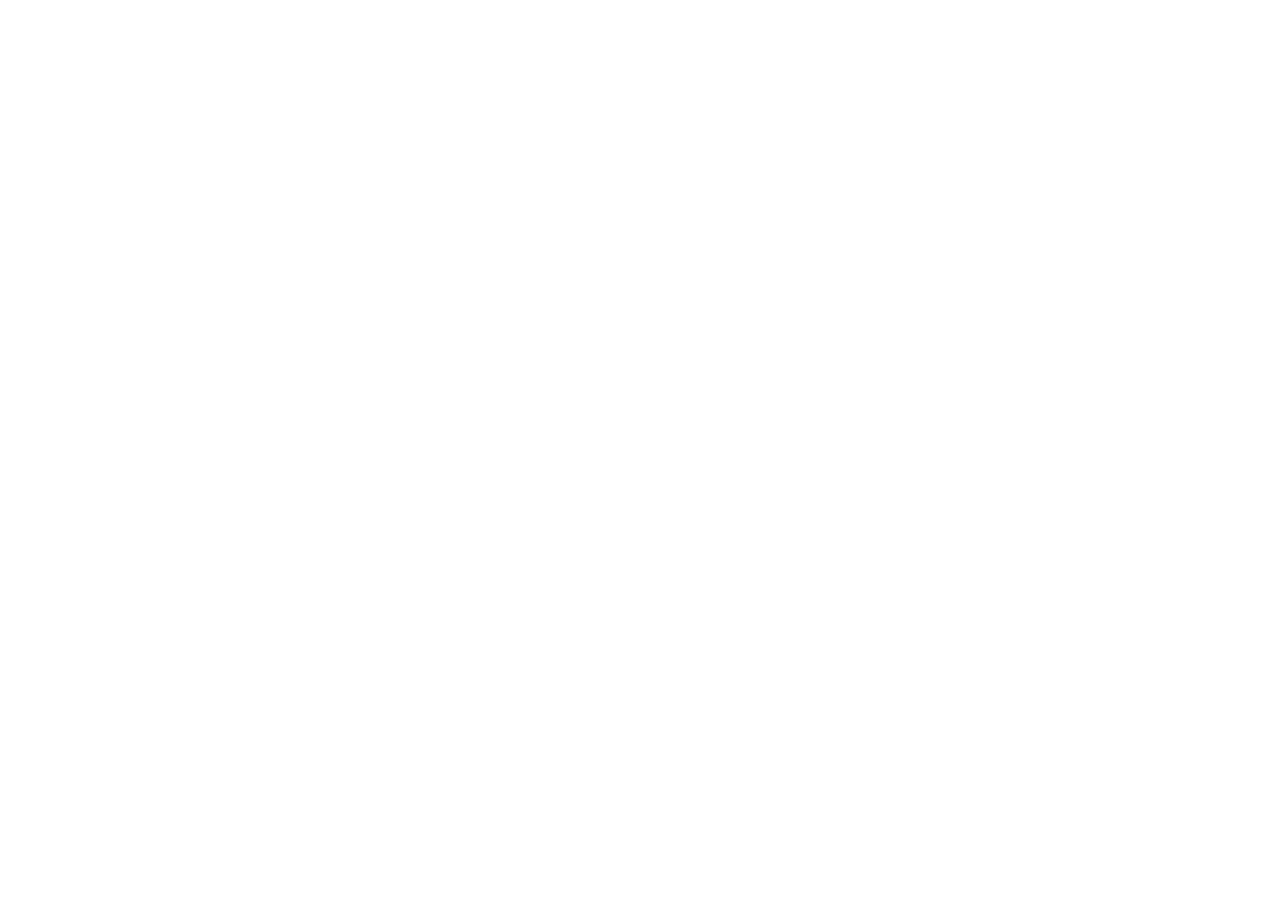
==== index.html @ 1d9ae64b "inizio" ====
<!DOCTYPE html>
<html>
<head>
    <meta charset="UTF-8">
    <meta http-equiv="X-UA-Compatible" content="IE=edge">
    <meta name="viewport" content="width=device-width, initial-scale=1.0">
    <title>Document</title>
</head>
<body>
    <script src="data.js"></script>
</body>
</html>
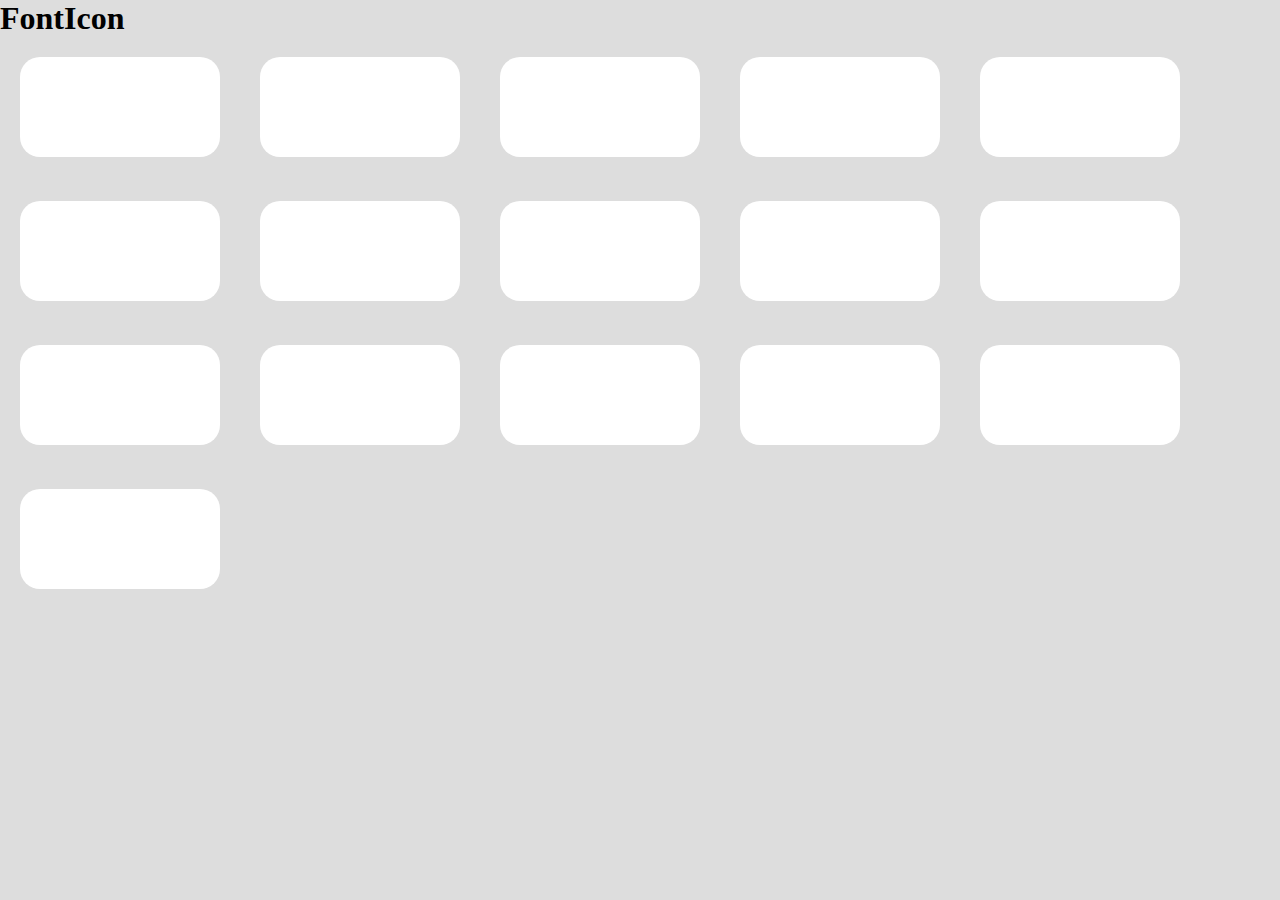
==== commit e8f587fc: "commit" ====
--- a/index.html
+++ b/index.html
@@ -4,9 +4,21 @@
     <meta charset="UTF-8">
     <meta http-equiv="X-UA-Compatible" content="IE=edge">
     <meta name="viewport" content="width=device-width, initial-scale=1.0">
-    <title>Document</title>
+    <link rel="stylesheet" href="https://cdnjs.cloudflare.com/ajax/libs/font-awesome/5.15.3/css/all.min.css">
+    <link rel="stylesheet" href="style.css">
+    <title>FontIcon</title>
 </head>
 <body>
+    <header>
+        <h1>FontIcon</h1>
+    </header>
+
+    <main>
+        <div id="container">
+        
+        </div>
+    </main>
+
     <script src="data.js"></script>
 </body>
 </html>--- a/style.css
+++ b/style.css
@@ -0,0 +1,25 @@
+* {
+    margin: 0;
+    padding: 0;
+    box-sizing: border-box;
+}
+
+body {
+    background-color: #dddddd;
+}
+
+.box {
+    height: 100px;
+    width: 200px;
+    display: inline-block;
+    border-radius: 20px;
+    background-color: #fff;
+    margin: 20px;
+}
+
+.icona {
+    display: flex;
+    justify-content: center;
+    margin-top: 20px;
+    font-size: 30px;
+}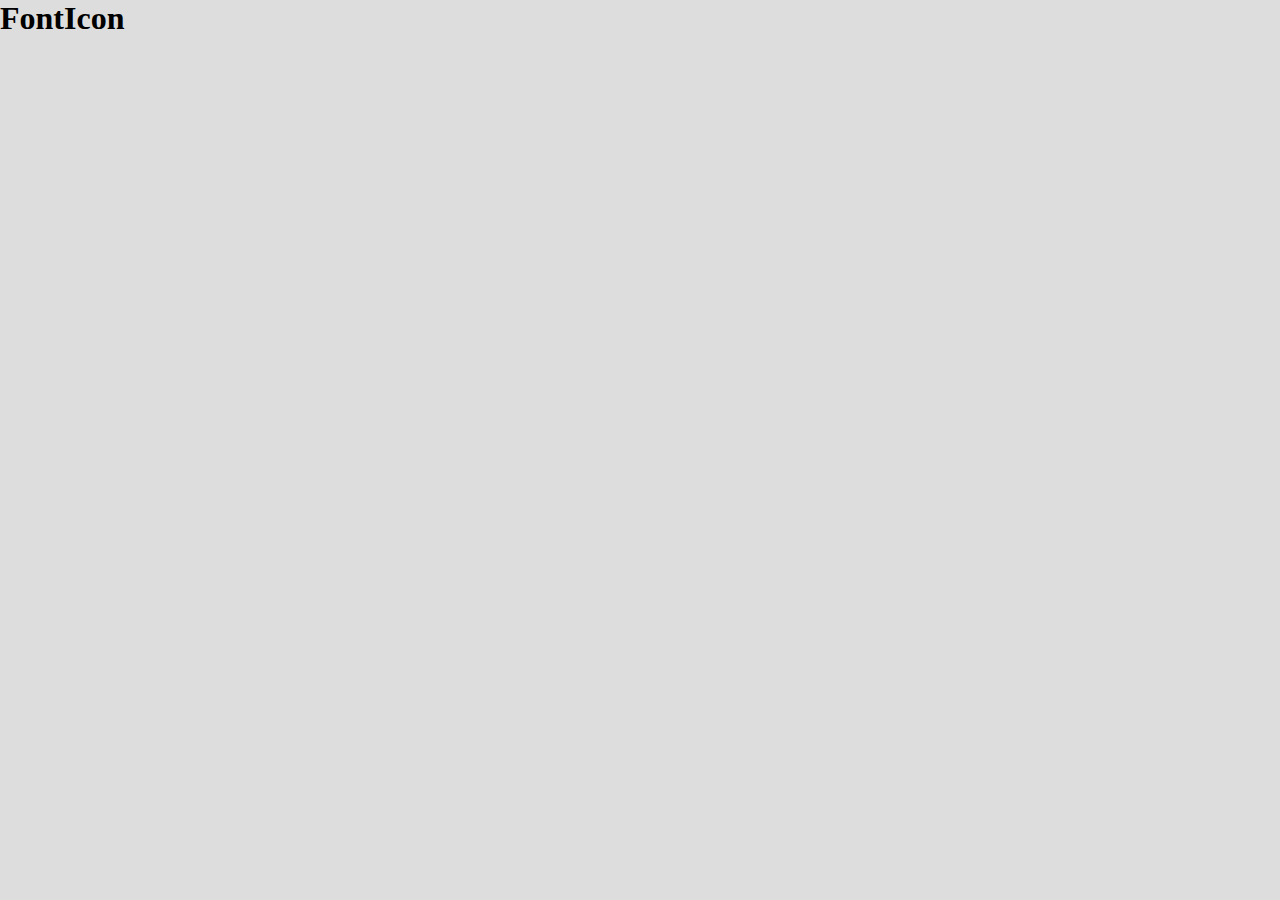
==== commit 9b1059e3: "commit" ====
--- a/index.html
+++ b/index.html
@@ -15,7 +15,7 @@
 
     <main>
         <div id="container">
-        
+            
         </div>
     </main>
 
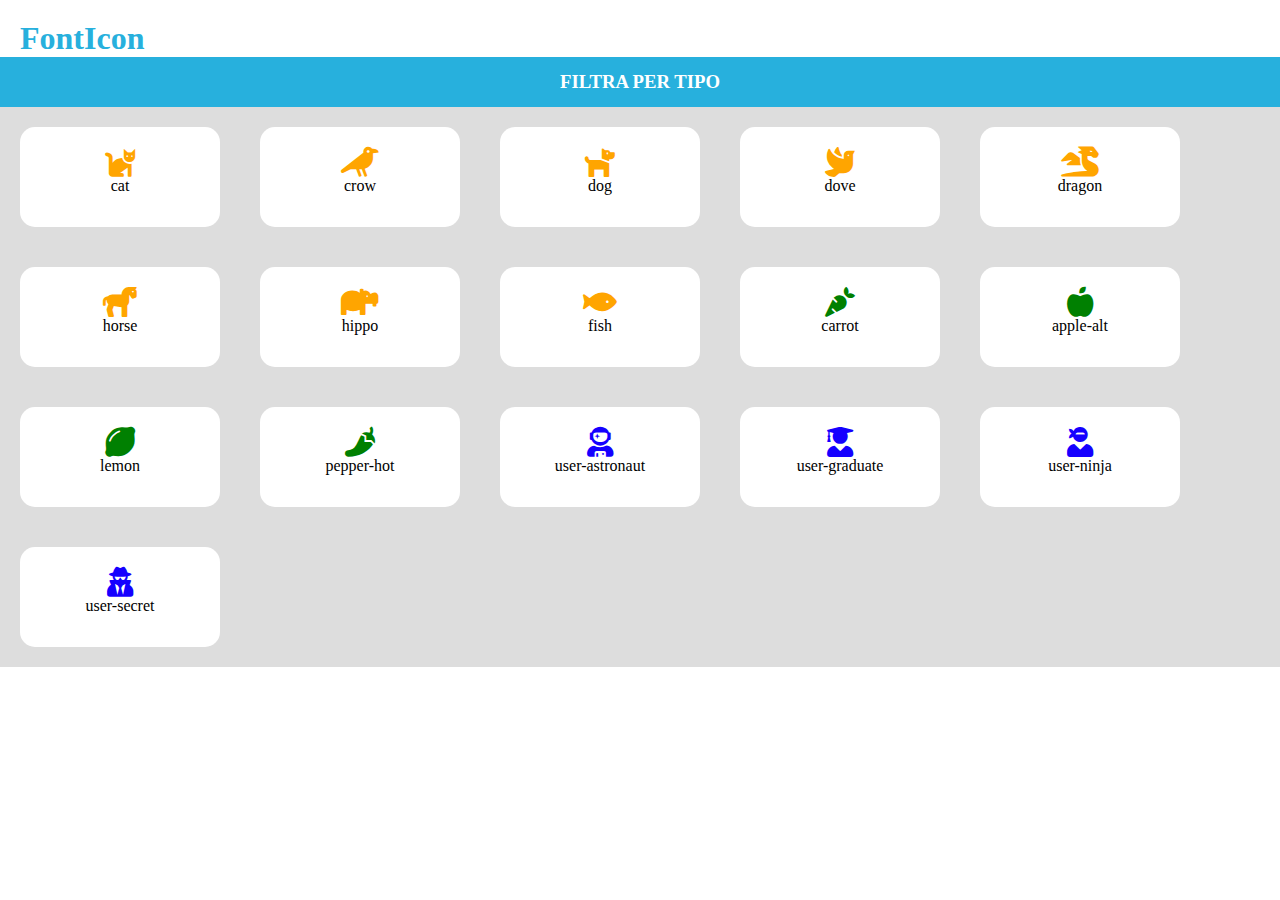
==== commit a1a529c7: "commit" ====
--- a/index.html
+++ b/index.html
@@ -13,6 +13,10 @@
         <h1>FontIcon</h1>
     </header>
 
+    <nav>
+        <h3>FILTRA PER TIPO</h3>
+    </nav>
+
     <main>
         <div id="container">
             
--- a/style.css
+++ b/style.css
@@ -4,7 +4,25 @@
     box-sizing: border-box;
 }
 
-body {
+header h1 {
+    color: #27b0dd;
+    margin-left: 20px;
+    margin-top: 20px;
+}
+
+nav {
+    height: 50px;
+    display: flex;
+    justify-content: center;
+    align-items: center;
+    background-color: #27b0dd;
+}
+
+nav h3 {
+    color: #fff;
+}
+
+#container {
     background-color: #dddddd;
 }
 
@@ -12,14 +30,31 @@
     height: 100px;
     width: 200px;
     display: inline-block;
-    border-radius: 20px;
+    border-radius: 15px;
     background-color: #fff;
     margin: 20px;
 }
 
-.icona {
+.icon {
     display: flex;
     justify-content: center;
     margin-top: 20px;
     font-size: 30px;
+}
+
+.name {
+    display: flex;
+    justify-content: center;
+}
+
+.animal {
+    color: #ffa500;
+}
+
+.vegetable {
+    color: #008001;
+}
+
+.user {
+    color: #1500ff;
 }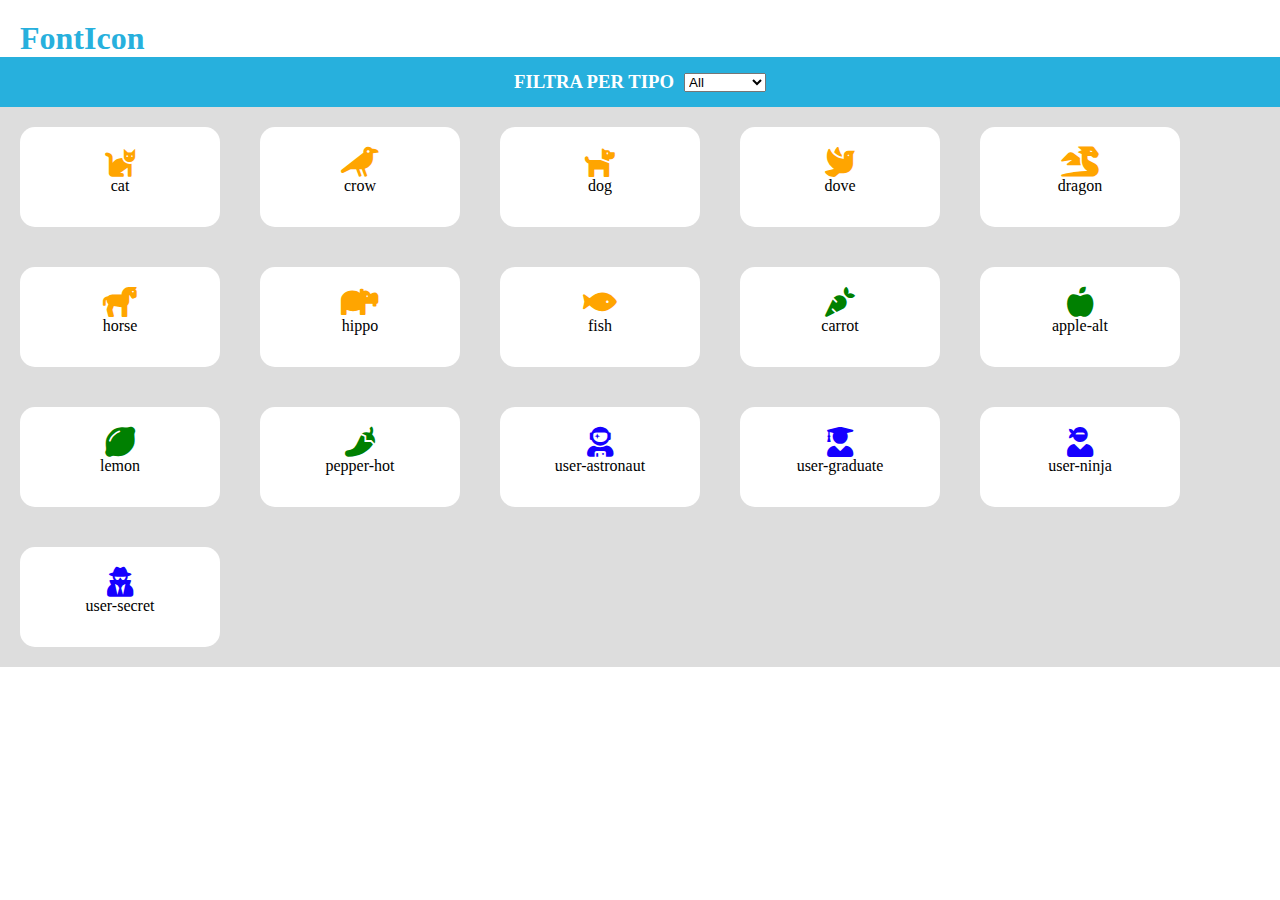
==== commit 6533a81c: "filtro" ====
--- a/index.html
+++ b/index.html
@@ -15,6 +15,12 @@
 
     <nav>
         <h3>FILTRA PER TIPO</h3>
+        <select>
+            <option>All</option>
+            <option>Animal</option>
+            <option>Vegetable</option>
+            <option>User</option>
+        </select>
     </nav>
 
     <main>
--- a/style.css
+++ b/style.css
@@ -20,6 +20,7 @@
 
 nav h3 {
     color: #fff;
+    margin-right: 10px;
 }
 
 #container {
